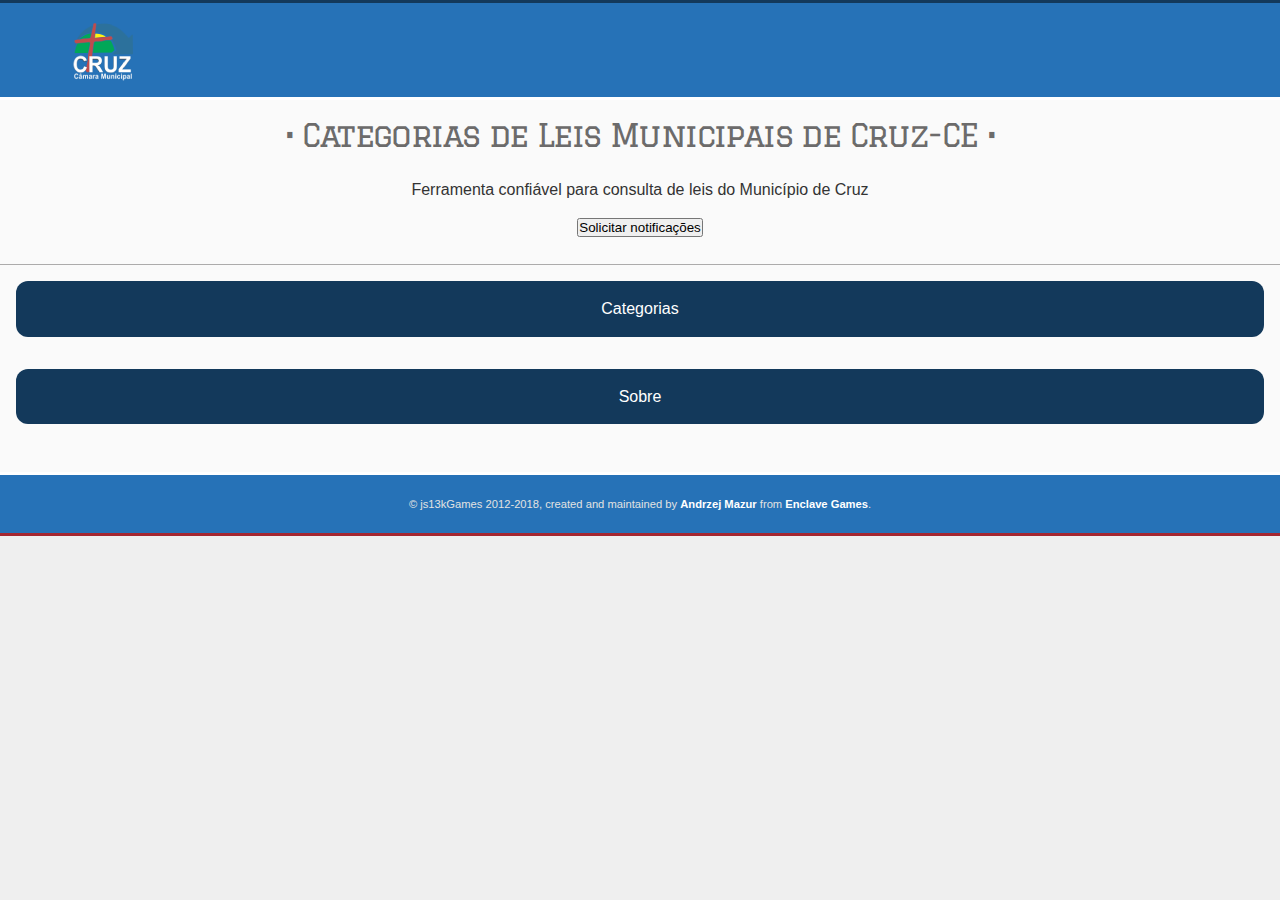
==== index.html @ e708e00c "commit init" ====
<!DOCTYPE html>
<html lang="en">
<head>
	<meta charset="utf-8">
	<title>Leis Municipais Cruz-CE</title>
	<meta name="description" content="Ferramenta confiável para consulta de leis do Município de Cruz">
	<meta name="author" content="Matheus">
	<meta name="theme-color" content="#13395B">
	<meta name="viewport" content="width=device-width, initial-scale=1">
	<meta property="og:image" content="icons/icon-512.png">
	<link rel="shortcut icon" href="favicon.ico">
	<link rel="stylesheet" href="style.css">
	<link rel="manifest" href="js13kpwa.webmanifest">
	<script src="data/games.js" defer></script>
	<script src="app.js" defer></script>
</head>
<body>
<header>
	<p><a class="logo" href="http://localhost:3000"><img src="img/logo.png" alt="js13kGames"></a></p>
</header>
<main>
	<h1>Categorias de Leis Municipais de Cruz-CE</h1>
	<!--<p class="description">List of games submitted to the <a href="http://js13kgames.com/aframe">A-Frame category</a> in the <a href="http://2017.js13kgames.com">js13kGames 2017</a> competition. You can <a href="https://github.com/mdn/pwa-examples/blob/master/js13kpwa">fork js13kPWA on GitHub</a> to check its source code.</p> -->
	<p class="description">Ferramenta confiável para consulta de leis do Município de Cruz</p>
	<button id="notifications">Solicitar notificações </button>
    <article>
		<a class="button" href="categorias.html">Categorias</a>
		<a class="button" href="sobre.html">Sobre</a>
	</article>
</main>
<footer>
	<p>&copy; js13kGames 2012-2018, created and maintained by <a href="http://end3r.com">Andrzej Mazur</a> from <a href="http://enclavegames.com">Enclave Games</a>.</p>
</footer>
</body>
</html>
---- style.css ----
@font-face {
	font-family: 'Graduate';
	font-style: normal;
	font-weight: 400;
	src: local('Graduate'),
		local('Graduate-Regular'),
		url(fonts/graduate.eot) format('embedded-opentype'),
		url(fonts/graduate.ttf) format('truetype'),
		url(fonts/graduate.woff) format('woff');
}
* {
	margin: 0;
	padding: 0;
}
html {
	font-size: 62.5%;
}
body {
	background: #efefef;
	font: normal 1.6em Helvetica, Arial, sans-serif;
	line-height: 1.6;
	color: #333;
	position: relative;
}
h1, h3 {
	font-family: "Graduate", "Times New Roman", Verdana;
	font-weight: normal;
	margin-top: 0;
	letter-spacing: -0.05em;
}
h1 {
	font-size: 2em;
	line-height: 1.2em;
	padding: 0.5em 0.3em 0.2em 0.3em;
	text-align: center;
	color: #6c6b6b;
}
h1:before {
	content: " • ";
}
h1:after {
	content: " • ";
}
h3 {
	font-size: 1.5em;
	line-height: 1em;
	padding-top: 0.2em;
	margin-bottom: 0.8em;
}
a {
	text-decoration: none;
	color: #13395B;
}
header {
	background: #2d2d2d url(img/bg.png) repeat;
	border-top: 0.2em solid #13395B;
	border-bottom: 0.2em solid #fff;
}
header p {
	width: 90%;
	margin: 1em auto;
	position: relative;
}
header img {
	display: block;
	width: 50%;
	min-width: 150px;
	max-width: 295px;	
}
.description {
	text-align: center;
	padding: 1em;
}
button {
	display: block;
	margin: 0 auto 2em;
}
main {
	width: 100%;
	background: #fafafa;
}
main a:hover {
	text-decoration: none;
	border-bottom: 1px solid #13395B;
}
main p {
	padding-bottom: 1.5em;
}
main ul {
	padding: 0.2em;
}
main li {
	line-height: 1.4em;
	margin-left: 1em;
}
main img {
	float: right;
	width: 30%;
	min-width: 80px;
	max-width: 160px;
	padding-bottom: 1em;
}
article {
	border-top: 0.1em solid #acabab;
	padding: 1em;
}
article img[data-src] {
	filter: blur(0.2em);
}
article img {
	filter: blur(0em);
	transition: filter 0.5s;
}
footer {
	background: #2d2d2d url(img/bg.png) repeat;
	border-top: 0.2em solid #fff;
	border-bottom: 0.2em solid #a52730;
}
footer p {
	width: 90%;
	margin: 0 auto;
	color: #e2e2e2;
	font-size: 0.7em;
	padding: 2em 0;
	position: relative;
	text-align: center;
	line-height: 1.2;
}
footer a {
	color: #fff;
	font-weight: bold;
}
.button {
	background-color: #13395B;
	border: none;
	color: white;
	padding: 15px 32px;
	text-align: center;
	text-decoration: none;
	font-size: 16px;
	cursor: pointer;
	border-radius: 12px;
	display: block;
	margin: 0 auto 2em;
}
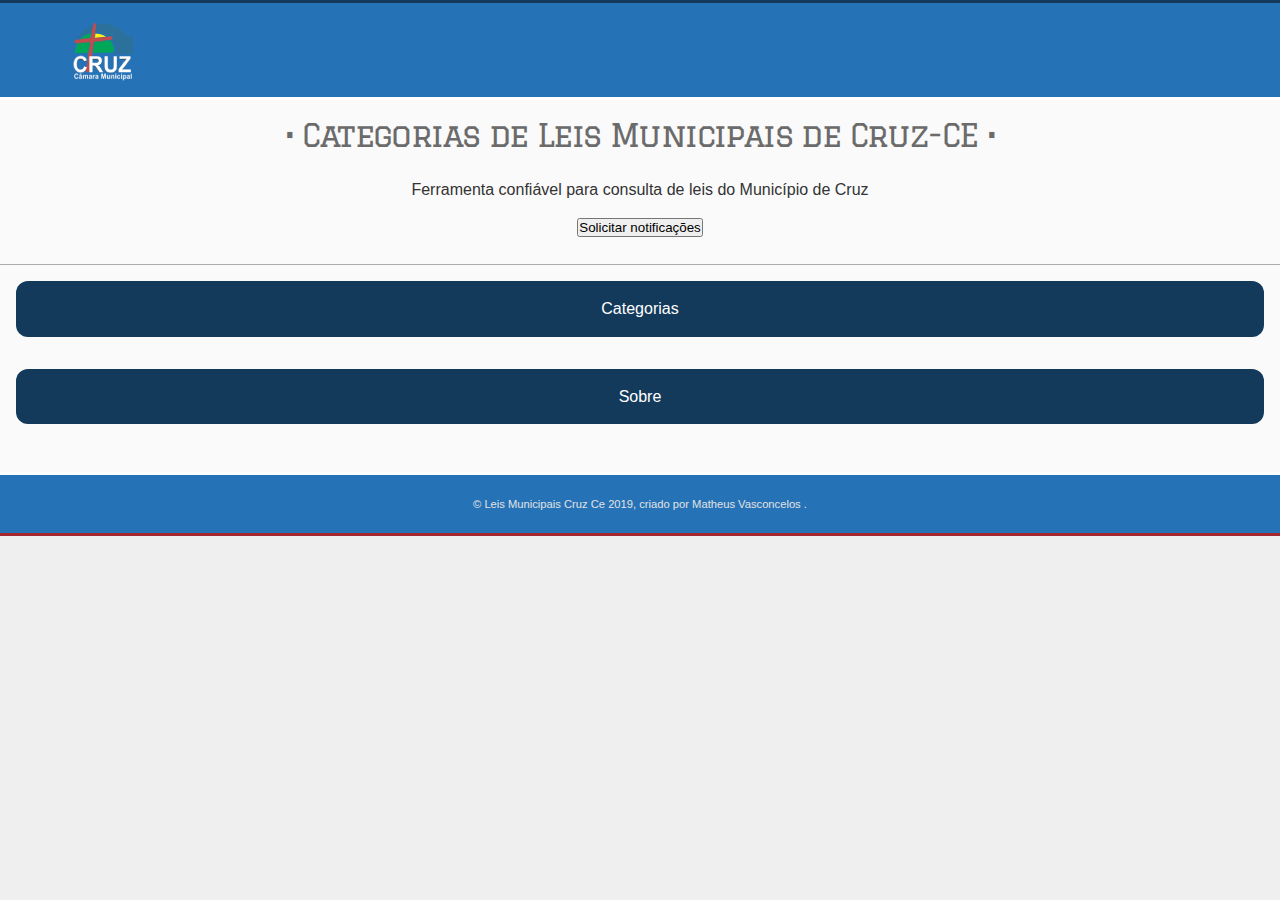
==== commit 475f7122: "correction app" ====
--- a/index.html
+++ b/index.html
@@ -10,17 +10,21 @@
 	<meta property="og:image" content="icons/icon-512.png">
 	<link rel="shortcut icon" href="favicon.ico">
 	<link rel="stylesheet" href="style.css">
-	<link rel="manifest" href="js13kpwa.webmanifest">
-	<script src="data/games.js" defer></script>
+	<link rel="manifest" href="manifest.json">
+	<script src="data/financas.js" defer></script>
+	<script src="data/incentivos.js" defer></script>
+	<script src="data/outros.js" defer></script>
+	<script src="data/seguranca.js" defer></script>
+	<script src="data/servidor.js" defer></script>
+	<script src="data/zoneamento.js" defer></script>
 	<script src="app.js" defer></script>
 </head>
 <body>
 <header>
-	<p><a class="logo" href="http://localhost:3000"><img src="img/logo.png" alt="js13kGames"></a></p>
+	<p><a class="logo" href="http://leiscruzce.azurewebsites.net"><img src="img/logo.png" alt="js13kGames"></a></p>
 </header>
 <main>
 	<h1>Categorias de Leis Municipais de Cruz-CE</h1>
-	<!--<p class="description">List of games submitted to the <a href="http://js13kgames.com/aframe">A-Frame category</a> in the <a href="http://2017.js13kgames.com">js13kGames 2017</a> competition. You can <a href="https://github.com/mdn/pwa-examples/blob/master/js13kpwa">fork js13kPWA on GitHub</a> to check its source code.</p> -->
 	<p class="description">Ferramenta confiável para consulta de leis do Município de Cruz</p>
 	<button id="notifications">Solicitar notificações </button>
     <article>
@@ -29,7 +33,7 @@
 	</article>
 </main>
 <footer>
-	<p>&copy; js13kGames 2012-2018, created and maintained by <a href="http://end3r.com">Andrzej Mazur</a> from <a href="http://enclavegames.com">Enclave Games</a>.</p>
+	<p>&copy; Leis Municipais Cruz Ce 2019, criado por <a href="https://github.com/msvasconcelos"></a>Matheus Vasconcelos</a> .</p>
 </footer>
 </body>
 </html>